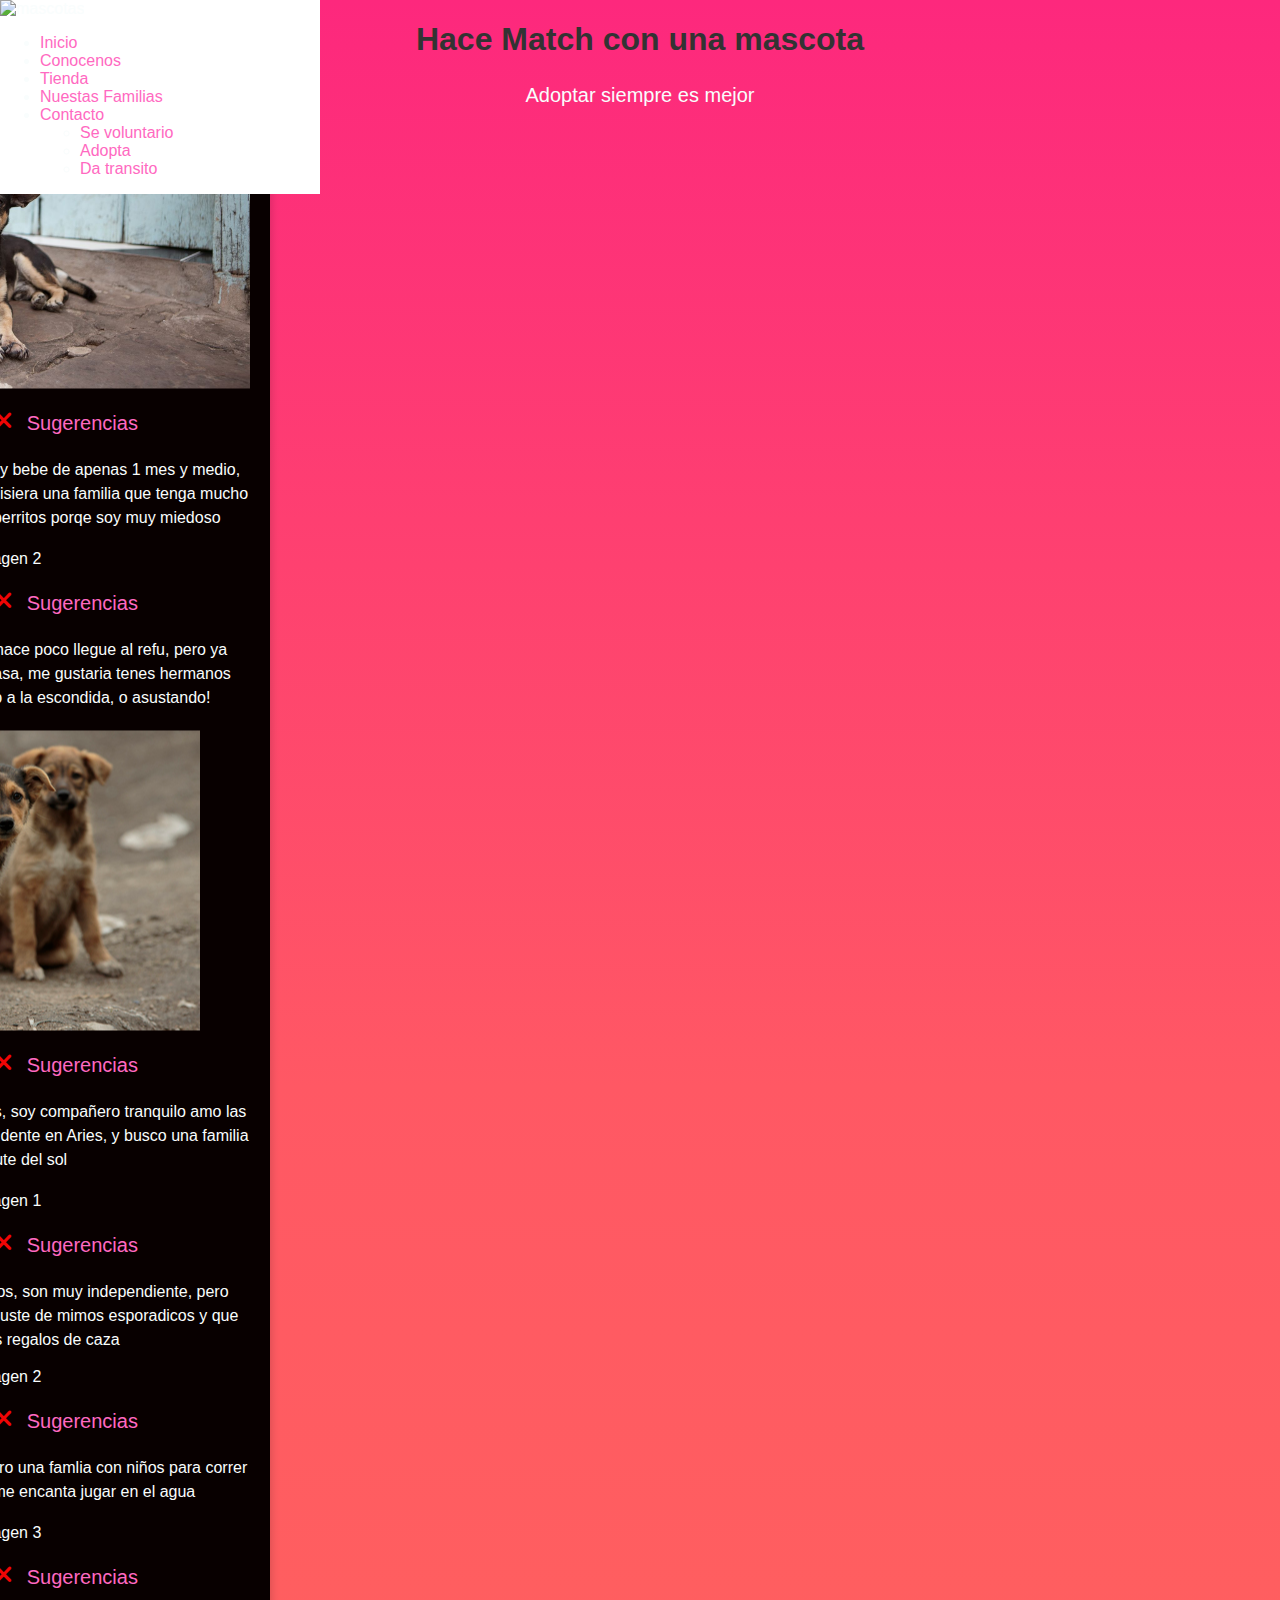
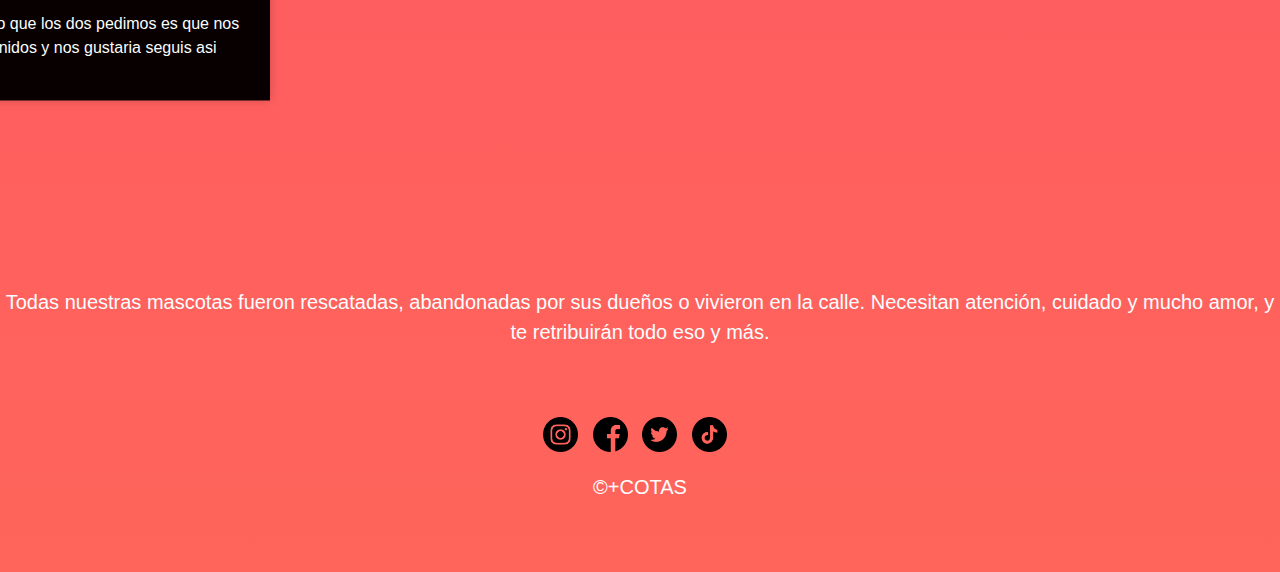
==== index.html @ 4bfb660f "Update index.html" ====
<!DOCTYPE html>
<html lang="en">
<head>
    <meta charset="UTF-8">
    <meta name="viewport" content="width=device-width, initial-scale=1.0">
    <title>Home</title>
    <link rel="stylesheet" type="text/css" href="custom-icons.css">
    <link href="https://cdnjs.cloudflare.com/ajax/libs/font-awesome/6.0.0-beta3/css/all.min.css" rel="stylesheet">

     <link rel="stylesheet" href="css/style.css"> 
     <script src="tu-archivo-js.js"></script>
     <link rel="stylesheet" type="text/css" href="ruta/a/la/fuente/custom-icons.css">
     <script src="https://code.jquery.com/jquery-3.6.0.min.js"></script>
     <script>
        if ('serviceWorker' in navigator) {
            window.addEventListener('load', function() {
                navigator.serviceWorker.register('tu-service-worker.js')
                    .then(function(registration) {
                        console.log('Service Worker registrado con éxito:', registration);
                    })
                    .catch(function(error) {
                        console.error('Error al registrar el Service Worker:', error);
                    });
            });
        }
        </script>      
        
        
              
         
<link rel="stylesheet" type="text/css" href="https://cdn.jsdelivr.net/npm/slick-carousel@1.8.1/slick/slick.css"/>
<link rel="stylesheet" type="text/css" href="https://cdn.jsdelivr.net/npm/slick-carousel@1.8.1/slick/slick-theme.css"/>
<script type="text/javascript" src="https://cdn.jsdelivr.net/npm/slick-carousel@1.8.1/slick/slick.min.js"></script>
<link rel="icon" type="imagenes/logo.jpg" href="imagenes/logo.jpg">

</head>
<body>
    <header>
        <h1>Hace Match con una mascota</h1>
        <p>Adoptar siempre es mejor</p>
    </header>
    <div class="page-container">
    <div class="container">
    <div class="row">
        <div class="col-xs-12 col col-s-12 col-m-2 col-l-2">
                    <div class="menu">
                    <img src="imagenes/logo.jpg" width="155" alt="mascotas">
                    <ul id="menu">
                        <li><a href="index.html" class="active">Inicio</a></li>
                        <li><a href="nosotros.html" class="active">Conocenos</a></li>
                        <li><a href="tienda.html" class="active">Tienda</a></li>
                        <li><a href="familias.html" class="active">Nuestas Familias</a></li>
                        <li><a href="contacto.html" class="active">Contacto</a></li>
                        <ul class="submenu">
                            <li><a href="colaboro.html">Se voluntario</a></li>
                            <li><a href="adopta.html">Adopta </a></li>
                            <li><a href="transito.html">Da transito</a></li>
                        </ul>
                    </ul>
                </div>
                <div class="col-m-10 col-l-7"></div>
                   
                    
                <div class="content">
                    <h2> Estas familias ya hicieron  Match con una mascota</h2>
                       <br> <br>
                    <div class="row">
                       
                    </div>
                </div>    
     </div>
<br><br>
<div class="slider">
    <div>
        <img src="imagenes/perrito1.jpg" alt="Imagen 1">
        <div class="icon-wrapper">
            <p>
                <a href="adopta.html"><i class="fas fa-heart" style="color: #1ba796;"></i> Adoptar</a>
                <a href="contacto.html"><i class="fas fa-times" style="color: #f00505;"></i> Sugerencias</a>
                <p class="bio-description">Hola todavia no tengo nombre, soy bebe de apenas 1 mes y medio, machito. Si me preguntan a mi , quisiera una familia que tenga mucho patio, y si es posible sin otros perritos porqe soy muy miedoso</p>
            </p>
        </div>
    </div>
    <div>
        <img src="imagenes/gatito1.jpg" alt="Imagen 2">
        <div class="icon-wrapper">
            <p>
                
                <a href="adopta.html"><i class="fas fa-heart" style="color: #1ba796;"></i> Adoptar</a>
                <a href="contacto.html"><i class="fas fa-times" style="color: #f00505;"></i> Sugerencias</a>
                <p class="bio-description"> Hola soy Cleo, tengo 4 meses, hace poco llegue al refu, pero ya quisiera mudarme a mi propia casa, me gustaria tenes hermanos humanos , soy genial jugando a la escondida, o asustando!</p>
            </p>
        </div>
    </div>
    <div>
        <img src="imagenes/perrito2.jpg" alt="Imagen 3">
        <div class="icon-wrapper">
            <p>
                
                <a href="adopta.html"><i class="fas fa-heart" style="color: #1ba796;"></i> Adoptar</a>
                <a href="contacto.html"><i class="fas fa-times" style="color: #f00505;"></i> Sugerencias</a>
                <p class="bio-description">Mi nombre es Zamba tengo 4 años, soy compañero tranquilo
                amo las siestas, Mi signo es Libra con asendente en Aries, y busco una familia 
                que disfrute del sol </p>
            </p>
        </div>
    </div>
    <div>
        <img src="imagenes/gatito2.jpg" alt="Imagen 1">
        <div class="icon-wrapper">
            <p>
                
                <a href="adopta.html"><i class="fas fa-heart" style="color: #1ba796;"></i> Adoptar</a>
                <a href="contacto.html"><i class="fas fa-times" style="color: #f00505;"></i> Sugerencias</a>
                <p class="bio-description"> Mi nombre es Juan , tengo 3 años, son muy independiente, pero compañero, busco humana que guste de mimos esporadicos y que sepa apreciar los  regalos de caza
            </p>
        </div>
    </div>
    <div>
        <img src="imagenes/perrito3.jpg" alt="Imagen 2">
        <div class="icon-wrapper">
            <p>
                
                <a href="adopta.html"><i class="fas fa-heart" style="color: #1ba796;"></i> Adoptar</a>
                <a href="contacto.html"><i class="fas fa-times" style="color: #f00505;"></i> Sugerencias</a>
                <p class="bio-description">Soy Linda, ese es mi nombre, quiero una famlia con niños para correr y papas pacientes porque me encanta jugar en el agua </p>
            </p>
        </div>
    </div>
    <div>
        <img src="imagenes/gatito3.jpg" alt="Imagen 3">
        <div class="icon-wrapper">
            <p>
                
                <a href="adopta.html"><i class="fas fa-heart" style="color: #1ba796;"></i> Adoptar</a>
                <a href="contacto.html"><i class="fas fa-times" style="color: #f00505;"></i> Sugerencias</a>
                <p class="bio-description">Somos Pericles y Merlina, lo unico que los dos pedimos es que nos lleven juntos , somos muuuy unidos y nos gustaria seguis asi</p>
            </p>
                
        </div>
        
    </div>
</div>
   <script>
    $(document).ready(function(){
    $('.slider').slick({
        autoplay: true,
        arrows: true,
        dots: true,
    });
});

        </script>
         </div>   
         
         
        <div class="col-s-12 col-l-3">
            <div class="row">
            <div><p>Todas nuestras mascotas fueron rescatadas, abandonadas por sus dueños o vivieron en la calle. Necesitan atención, cuidado y mucho amor, y te retribuirán todo eso y más.</p></div>
            </div>
            </div>   
           
        <footer>
            <div class="col-s-12">
            <div class="container">
            <div class="row">
            <div class="col-s-3 icon footer">
                <img alt="iinstagram" src="imagenes/instagram.png" height="35">
            </div>
            <div class="col-s-3 icon footer">
                <img alt="ifacebook" src="imagenes/facebook.png" height="35">
            </div>
            <div class="col-s-3 icon footer">
                <img alt="itwtter" src="imagenes/twitter.png" height="35">
            </div>
            <div class="col-s-3 icon footer">
                <img alt="itic-toc" src="imagenes/tik-tok.png" height="35">
            </div>
            </div>
            <div><p>&COPY;+COTAS</p></div>
            </div>
            </div>
            </footer> 
</body>
</html>
---- css/style.css ----
@font-face {
    font-family: 'CustomIcons';
    src: url('ruta/a/la/fuente/custom-icons.ttf') format('truetype');
    font-weight: normal;
    font-style: normal;
}



body {
    background: linear-gradient(to bottom, #Fd287d, #ff5864, #FF655b);
    font-family: Arial, sans-serif;
    color: #f9fdfd;
    margin: 0;
    padding: 0;
    text-align:center;
}


.menu {
    position: fixed;
    top: 0;
    left: 0;
    width: 25%;
    background-color: #ffffff; 
    z-index: 999; 
    text-align: center;
    box-shadow: 0 0 10px rgba(0, 0, 0, 0.2);

}

.mobile-menu {
    position: fixed;
    top: 0;
    left: -100%;
    width: 20%;
    height: 100vh;
    transition: left 0.3s;
    z-index: 2;
    background-color: #fff;
    display: none;
    z-index: 999
}

.mobile-menu ul {
    list-style: none;
    padding: 0;
    margin-top: 20px;
}

.menu-item .submenu {
    display: none;
    position: absolute;
    top: 100%;
    left: 0;
    background-color: #fff;
    padding: 10px;
    border: 1px solid #ccc;
}

.menu-item:hover .submenu {
    display: block;
}

.mobile-menu li {
    margin: 10px 0;
}

.page-container {
    display: flex;
    justify-content: flex-start;
    width: 100%;
}

.text-center {
    text-align: center;
    margin-top: 10px;
}

.menu {
    text-align: left;

}
#menu li:hover .submenu {
    display: block;
}

.container,
.menu,
.content {
    box-shadow: none 
}
label {
    color: #e4e3e3; /
  }
  
  
  input[type="text"],
  input[type="email"] {
    color: #ff0062; /* Color verde (#00ff00) como ejemplo */
  }
  
  /* Cambiar el color del texto del botón */
  button {
    color: #0000ff; /* Color azul (#0000ff) como ejemplo */
  }
  
.material-symbols-outlined {
    font-family: 'MaterialSymbolsOutlined', sans-serif;
    font-size: 24px; /* Tamaño de fuente personalizado */
    /* Otros estilos específicos para tu fuente personalizada */
}
p i {
    font-size: 24px; /* Ajusta el tamaño de los iconos según tus preferencias */
    margin: 0 10px; /* Agrega margen entre los iconos horizontalmente */
}

.slider {
    position: center;
    top: 50; /* Lo posiciona verticalmente en el centro */
    left: 50%; /* Lo posiciona horizontalmente en el centro */
    transform: translate(-50%, -10%); /* Ajusta el centrado */
    width: 500px; /* Ancho deseado para el carrusel */
    height: 200%; /* Ajusta la altura según tus necesidades */
    background-color: rgb(8, 0, 0); /* Fondo blanco para el marco polaroid */
    box-shadow: 0 0 10px rgba(0, 0, 0, 0.2); /* Sombra para el marco polaroid */
    padding: 20px; /* Espacio dentro del marco polaroid */
}
.slider img {
    max-width: 100%; /* Ajusta el tamaño máximo de las imágenes */
    display: block; /* Elimina los espacios en blanco debajo de las imágenes */
    margin-bottom: 10px;
    
}
.polaroid-card {
    background-color: rgb(14, 1, 1); 
    padding: 20px; 
    box-shadow: 0 0 10px rgba(0, 0, 0, 0.2);
}

.bio-description {
    text-align: center; /* Centra el texto */
    margin-top: 10px; /* Espacio entre la imagen y la descripción */
    font-size: 16px; /* Tamaño de fuente */
    color: #f1f1f11f16e6; /* Color del texto */
}

.button {
    background-color: #ff69b4;
    color: #ffffff;
    padding: 10px 20px;
    border: none;
    border-radius: 5px;
    cursor: pointer;
}

a {
    text-decoration: none;
    color: #ff69c1;
}


a:hover {
    text-decoration: underline;
}

h2 {
    font-family: 'Roboto', sans-serif;
    font-size: 36px;
    font-weight: bold;
    margin-top: 10px;
    position: fixed;
    top: 120%; 
        left: 120%; 
   
}

p {
    font-size: 20px;
    line-height: 1.5;
}

p1 {
    font-size: 18px;
    line-height: 1.5;
    color: #BFC9CA;
    font-weight: bold;
}

form {
    background-color: #050101;
    max-width: 600px;
    margin: 0 auto;
    padding: 30px;
    border-radius: 30px;
    box-shadow: 0 0 1px rgba(248, 246, 246, 0.1);
}

label {
    display: block;
    font-weight: bold;
    margin-bottom: 10px;
}

input[type="text"],
input[type="email"],
input[type="number"],
textarea {
    width: 100%;
    padding: 10px;
    margin-bottom: 10px;
    border: 1px solid #ccc;
    border-radius: 5px;
}

.checkbox-label {
    display: inline-block;
    margin-right: 10px;
}

input[type="submit"] {
    background-color: #0078d4;
    color: #fff;
    padding: 10px 20px;
    border: none;
    border-radius: 5px;
    cursor: pointer;
}

input[type="submit"]:hover {
    background-color: #005cbf;
}


.item {
    text-align: center;
}


.item p {
    font-size: 16px;
    margin-top: 10px;
}

footer {
    color: #fff;
    padding: 50px;
    text-align: center;
    
   
}

.icon.footer {
    display: inline-block;
    margin-right: 10px;
 
}

.icon.footer img {
    vertical-align: middle;
    
}



h1 {
    text-align: center;
    color: #333;
}


.product-list {
    list-style: none;
    padding: 0;
}

.product-item {
    display: flex;
    justify-content: space-between;
    align-items: center;
    padding: 10px 0;
    border-bottom: 1px solid #ddd;
}

.product-name {
    flex: 1;
    font-weight: bold;
}

.product-price {
    flex: 1;
    text-align: right;
    color: #ff69b4;
}

#carrito {
    list-style: none;
    padding: 0;
}

#carrito li {
    margin-bottom: 5px;
}

#total {
    font-weight: bold;
}


button {
    background-color: #ff69b4;
    color: #fff;
    padding: 10px 10px;
    border: none;
    border-radius: 5px;
    cursor: pointer;
}

button:hover {
    background-color: #ff4081;
}


#comprar-btn {
    background-color: #0078d4;
}

#comprar-btn:hover {
    background-color: #005cbf;
}
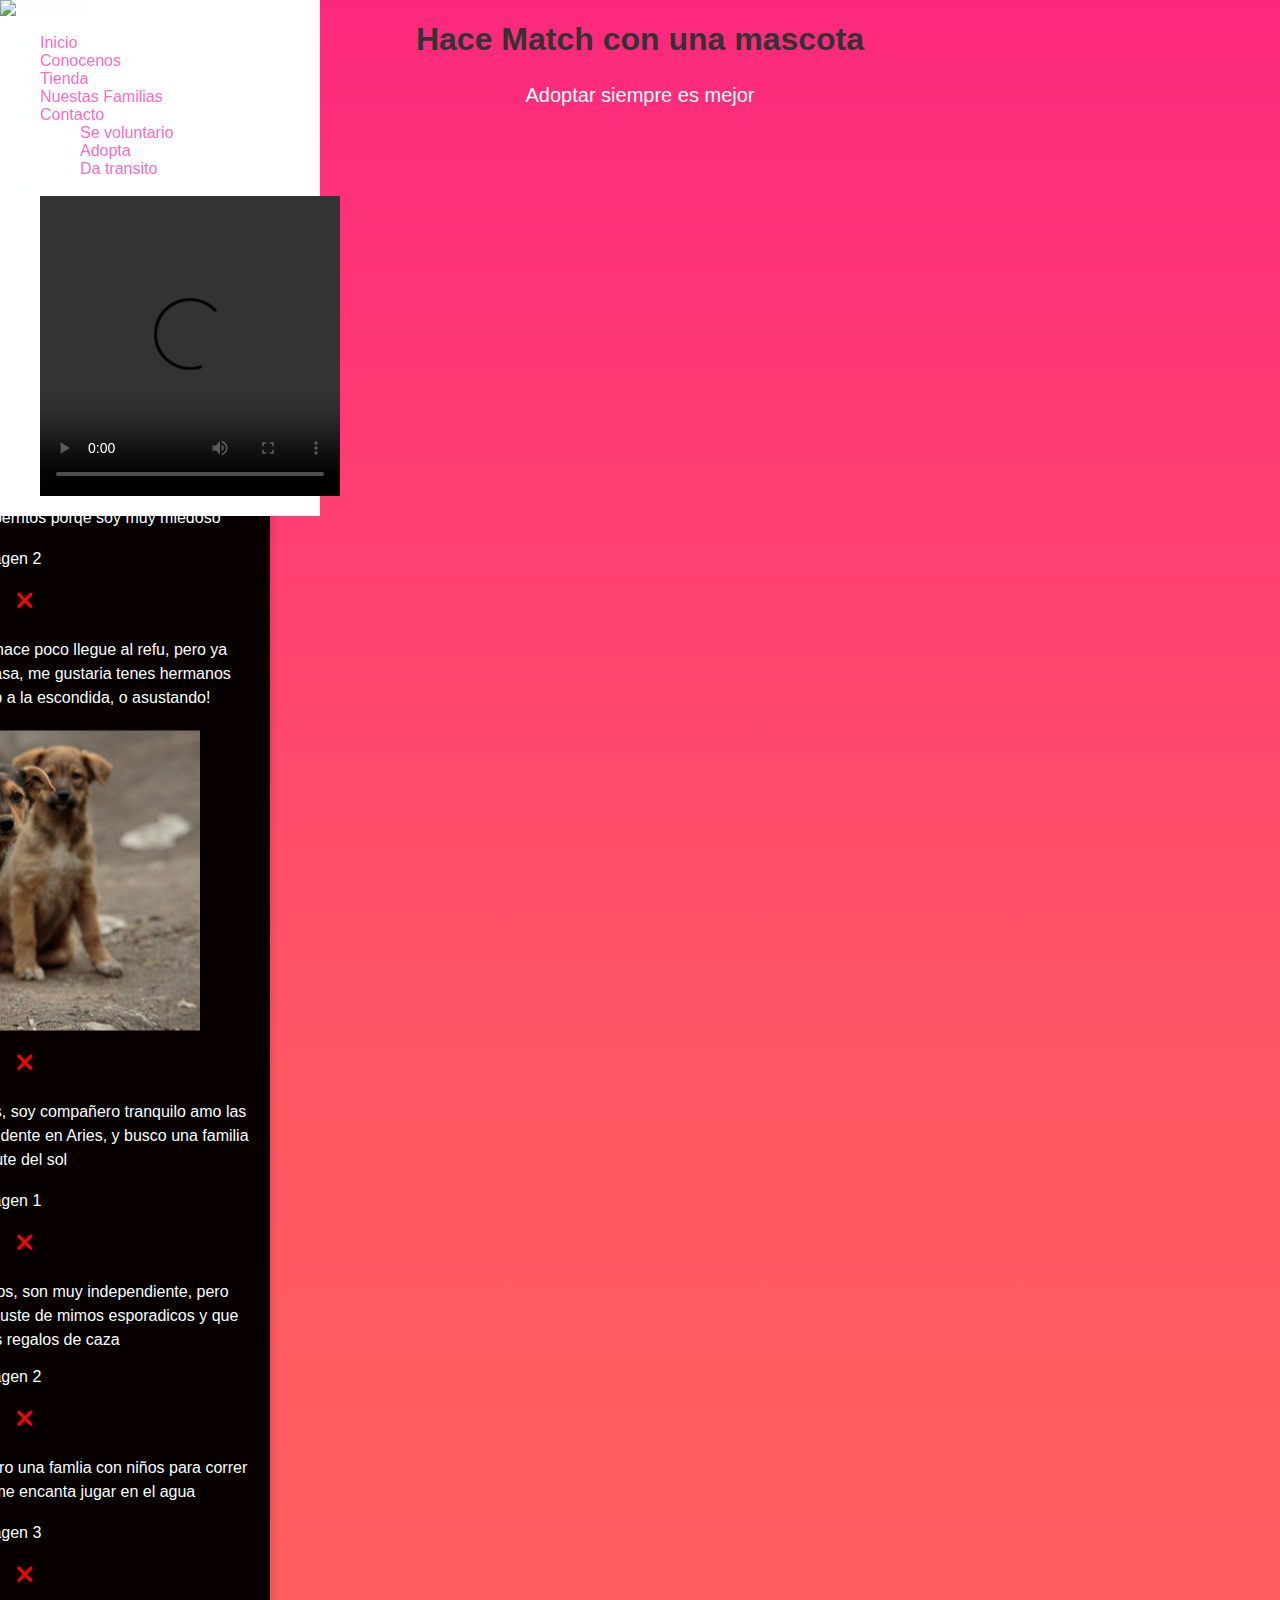
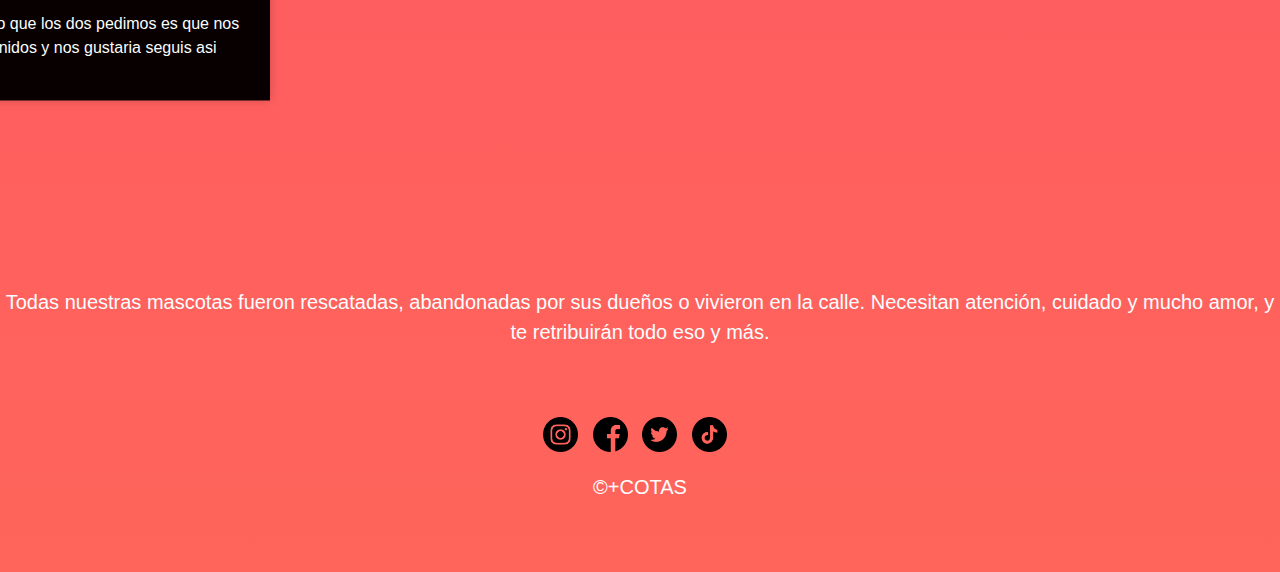
==== commit 85a4a2ba: "Update index.html" ====
--- a/index.html
+++ b/index.html
@@ -6,7 +6,11 @@
     <title>Home</title>
     <link rel="stylesheet" type="text/css" href="custom-icons.css">
     <link href="https://cdnjs.cloudflare.com/ajax/libs/font-awesome/6.0.0-beta3/css/all.min.css" rel="stylesheet">
+    <link rel="stylesheet" type="text/css" href="https://cdn.jsdelivr.net/npm/slick-carousel@1.8.1/slick/slick.css" />
 
+  <link rel="stylesheet" type="text/css" href="https://cdn.jsdelivr.net/npm/slick-carousel@1.8.1/slick/slick-theme.css" />
+    <script type="text/javascript" src="https://cdn.jsdelivr.net/npm/slick-carousel@1.8.1/slick/slick.min.js"></script>
+    
      <link rel="stylesheet" href="css/style.css"> 
      <script src="tu-archivo-js.js"></script>
      <link rel="stylesheet" type="text/css" href="ruta/a/la/fuente/custom-icons.css">
@@ -54,8 +58,14 @@
                         <ul class="submenu">
                             <li><a href="colaboro.html">Se voluntario</a></li>
                             <li><a href="adopta.html">Adopta </a></li>
-                            <li><a href="transito.html">Da transito</a></li>
+                            <li><a href="transito.html">Da transito </a></li>
                         </ul>
+                        <li><a href="imagenes/videoadopta.mp4"></a></li>
+                        <video width="300" height="300" controls>
+                            <source src="imagenes/videoadopta.mp4" type="video/mp4">
+                            Tu navegador no admite la etiqueta de video.
+                        </video>
+                                            
                     </ul>
                 </div>
                 <div class="col-m-10 col-l-7"></div>
@@ -75,8 +85,8 @@
         <img src="imagenes/perrito1.jpg" alt="Imagen 1">
         <div class="icon-wrapper">
             <p>
-                <a href="adopta.html"><i class="fas fa-heart" style="color: #1ba796;"></i> Adoptar</a>
-                <a href="contacto.html"><i class="fas fa-times" style="color: #f00505;"></i> Sugerencias</a>
+                <a href="adopta.html"><i class="fas fa-heart" style="color: #1ba796;"></i></a>
+                <a href="contacto.html"><i class="fas fa-times" style="color: #f00505;"></i> </a>
                 <p class="bio-description">Hola todavia no tengo nombre, soy bebe de apenas 1 mes y medio, machito. Si me preguntan a mi , quisiera una familia que tenga mucho patio, y si es posible sin otros perritos porqe soy muy miedoso</p>
             </p>
         </div>
@@ -86,8 +96,8 @@
         <div class="icon-wrapper">
             <p>
                 
-                <a href="adopta.html"><i class="fas fa-heart" style="color: #1ba796;"></i> Adoptar</a>
-                <a href="contacto.html"><i class="fas fa-times" style="color: #f00505;"></i> Sugerencias</a>
+                <a href="adopta.html"><i class="fas fa-heart" style="color: #1ba796;"></i> </a>
+                <a href="contacto.html"><i class="fas fa-times" style="color: #f00505;"></i> </a>
                 <p class="bio-description"> Hola soy Cleo, tengo 4 meses, hace poco llegue al refu, pero ya quisiera mudarme a mi propia casa, me gustaria tenes hermanos humanos , soy genial jugando a la escondida, o asustando!</p>
             </p>
         </div>
@@ -97,8 +107,8 @@
         <div class="icon-wrapper">
             <p>
                 
-                <a href="adopta.html"><i class="fas fa-heart" style="color: #1ba796;"></i> Adoptar</a>
-                <a href="contacto.html"><i class="fas fa-times" style="color: #f00505;"></i> Sugerencias</a>
+                <a href="adopta.html"><i class="fas fa-heart" style="color: #1ba796;"></i> </a>
+                <a href="contacto.html"><i class="fas fa-times" style="color: #f00505;"></i> </a>
                 <p class="bio-description">Mi nombre es Zamba tengo 4 años, soy compañero tranquilo
                 amo las siestas, Mi signo es Libra con asendente en Aries, y busco una familia 
                 que disfrute del sol </p>
@@ -110,8 +120,8 @@
         <div class="icon-wrapper">
             <p>
                 
-                <a href="adopta.html"><i class="fas fa-heart" style="color: #1ba796;"></i> Adoptar</a>
-                <a href="contacto.html"><i class="fas fa-times" style="color: #f00505;"></i> Sugerencias</a>
+                <a href="adopta.html"><i class="fas fa-heart" style="color: #1ba796;"></i></a>
+                <a href="contacto.html"><i class="fas fa-times" style="color: #f00505;"></i> </a>
                 <p class="bio-description"> Mi nombre es Juan , tengo 3 años, son muy independiente, pero compañero, busco humana que guste de mimos esporadicos y que sepa apreciar los  regalos de caza
             </p>
         </div>
@@ -121,8 +131,8 @@
         <div class="icon-wrapper">
             <p>
                 
-                <a href="adopta.html"><i class="fas fa-heart" style="color: #1ba796;"></i> Adoptar</a>
-                <a href="contacto.html"><i class="fas fa-times" style="color: #f00505;"></i> Sugerencias</a>
+                <a href="adopta.html"><i class="fas fa-heart" style="color: #1ba796;"></i> </a>
+                <a href="contacto.html"><i class="fas fa-times" style="color: #f00505;"></i> </a>
                 <p class="bio-description">Soy Linda, ese es mi nombre, quiero una famlia con niños para correr y papas pacientes porque me encanta jugar en el agua </p>
             </p>
         </div>
@@ -132,8 +142,8 @@
         <div class="icon-wrapper">
             <p>
                 
-                <a href="adopta.html"><i class="fas fa-heart" style="color: #1ba796;"></i> Adoptar</a>
-                <a href="contacto.html"><i class="fas fa-times" style="color: #f00505;"></i> Sugerencias</a>
+                <a href="adopta.html"><i class="fas fa-heart" style="color: #1ba796;"></i> </a>
+                <a href="contacto.html"><i class="fas fa-times" style="color: #f00505;"></i> </a>
                 <p class="bio-description">Somos Pericles y Merlina, lo unico que los dos pedimos es que nos lleven juntos , somos muuuy unidos y nos gustaria seguis asi</p>
             </p>
                 
